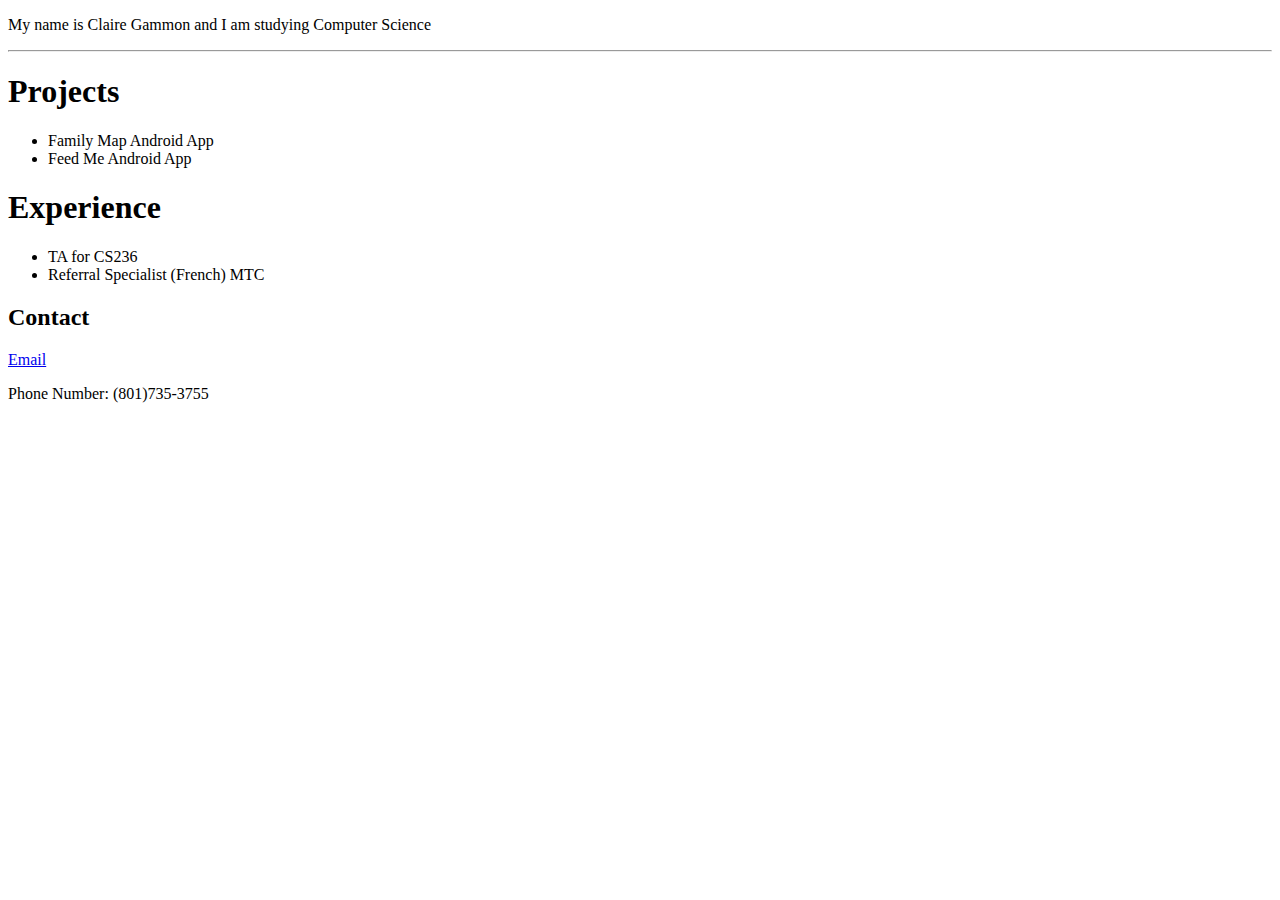
==== index.html @ b4456fa5 "Added index.html" ====
<!DOCTYPE html>
<html>
<head>
<title>Claire's Portfolio</title>
</head>
</body>

<p>My name is Claire Gammon and I am studying Computer Science</p>
<hr>
<h1>Projects</h1>
<ul>
<li> Family Map Android App </li>
<li> Feed Me Android App </li>
</ul>

<h1>Experience</h1>
<ul>
<li>TA for CS236 </li>
<li> Referral Specialist (French) MTC </li>
</ul>

<h2>Contact</h2>
<a href="claire.gammon@gmail.com">Email</a>
<p>Phone Number: (801)735-3755 </p>
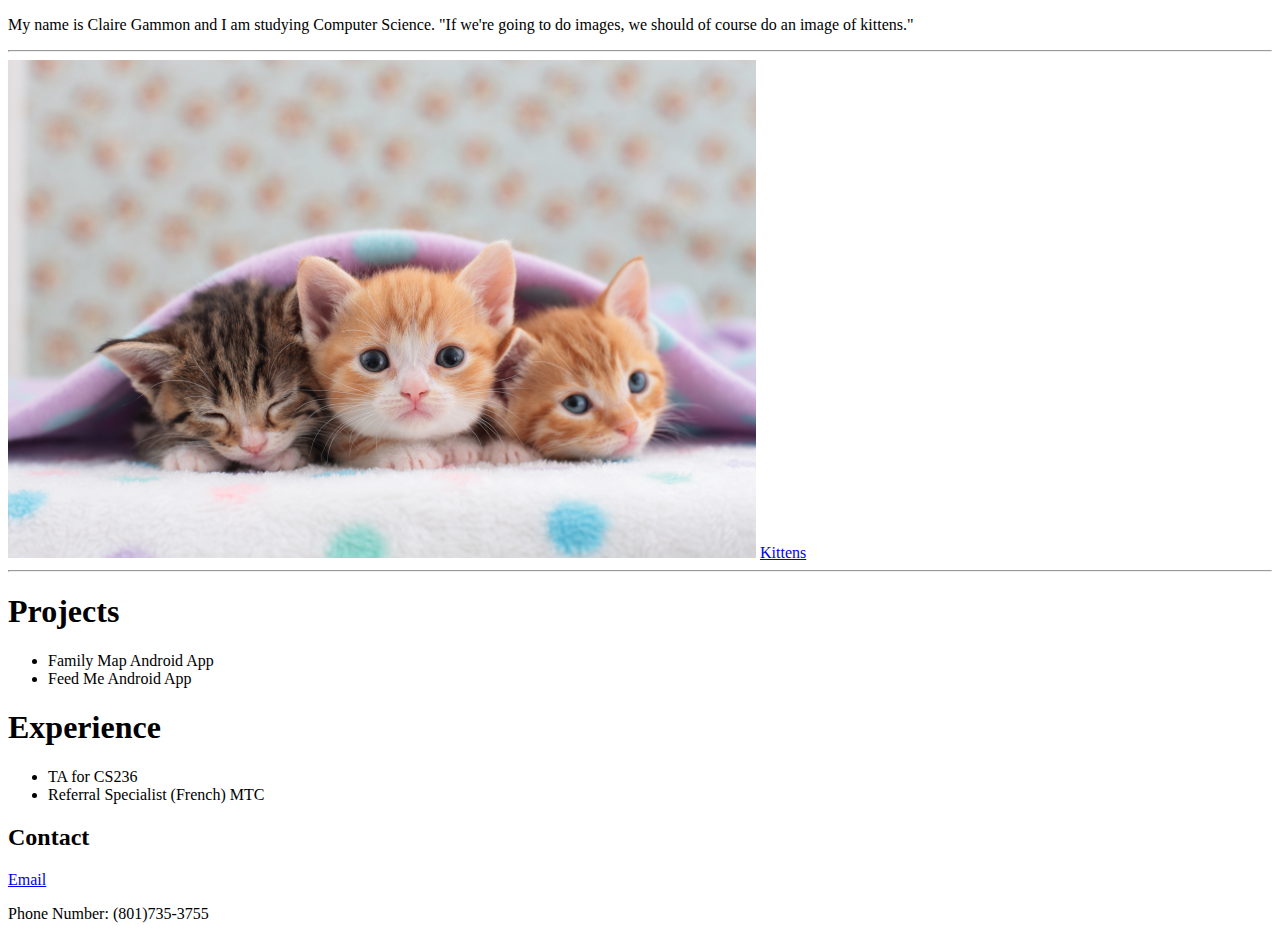
==== commit a5a24ae8: "edited file and kittens" ====
--- a/index.html
+++ b/index.html
@@ -1,24 +1,31 @@
 <!DOCTYPE html>
 <html>
-<head>
-<title>Claire's Portfolio</title>
-</head>
+  <head>
+    <title>Claire's Portfolio</title>
+  </head>
+<body>
+
+  <p>My name is Claire Gammon and I am studying Computer Science.
+  "If we're going to do images, we should of course do an image of kittens."</p>
+    <hr>
+    <img src="/187144066.jpg"/>
+    <a href="/kittens.html">Kittens</a>
+    <hr>
+    <h1>Projects</h1>
+    <ul>
+      <li> Family Map Android App </li>
+      <li> Feed Me Android App </li>
+    </ul>
+
+    <h1>Experience</h1>
+    <ul>
+      <li>TA for CS236 </li>
+      <li> Referral Specialist (French) MTC </li>
+    </ul>
+
+    <h2>Contact</h2>
+    <a href="claire.gammon@gmail.com">Email</a>
+    <p>Phone Number: (801)735-3755 </p>
+
 </body>
-
-<p>My name is Claire Gammon and I am studying Computer Science</p>
-<hr>
-<h1>Projects</h1>
-<ul>
-<li> Family Map Android App </li>
-<li> Feed Me Android App </li>
-</ul>
-
-<h1>Experience</h1>
-<ul>
-<li>TA for CS236 </li>
-<li> Referral Specialist (French) MTC </li>
-</ul>
-
-<h2>Contact</h2>
-<a href="claire.gammon@gmail.com">Email</a>
-<p>Phone Number: (801)735-3755 </p>
+</html>
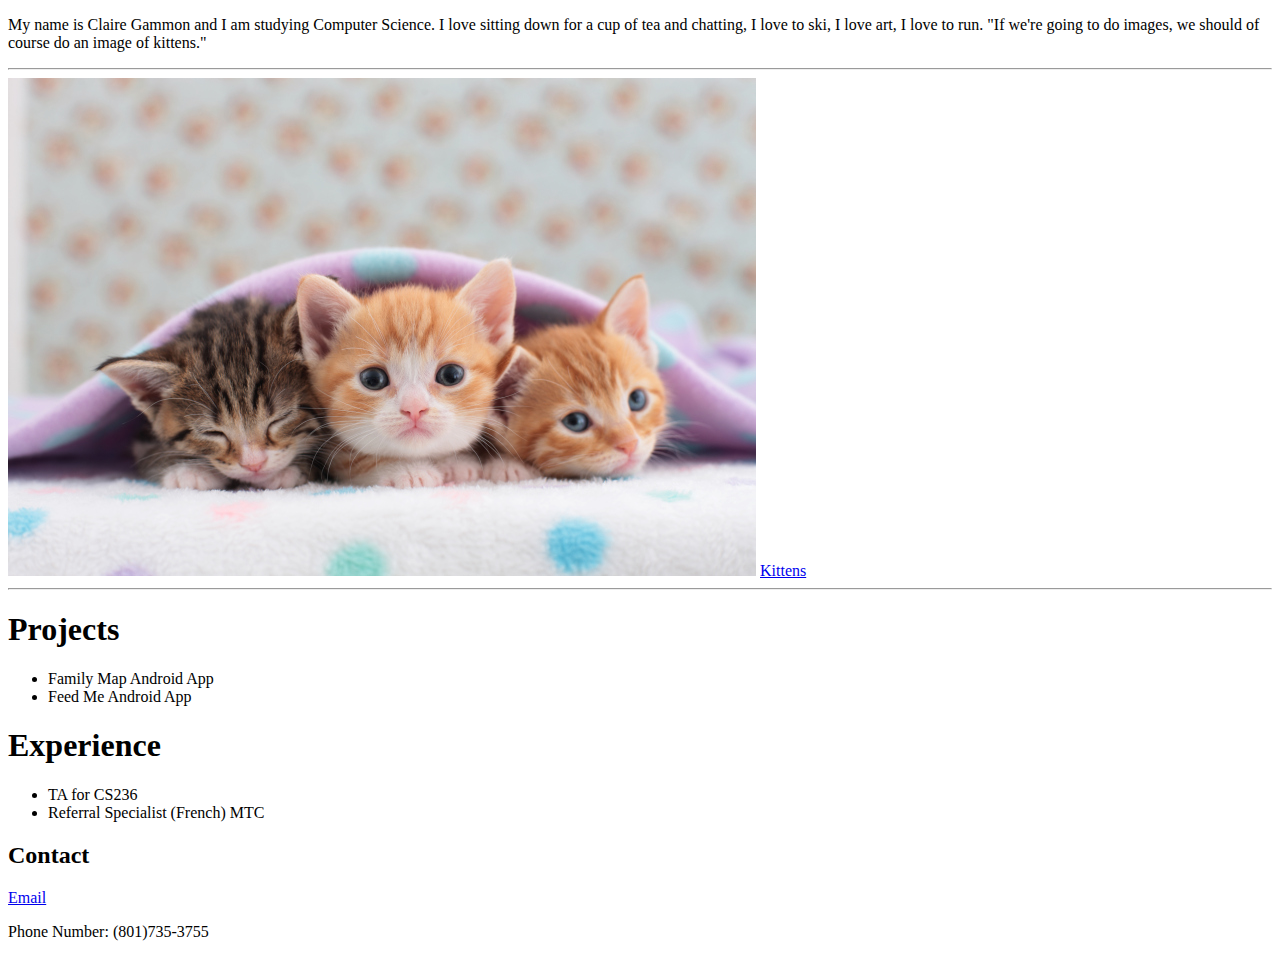
==== commit 299e4b25: "Added more about me" ====
--- a/index.html
+++ b/index.html
@@ -5,7 +5,7 @@
   </head>
 <body>
 
-  <p>My name is Claire Gammon and I am studying Computer Science.
+  <p>My name is Claire Gammon and I am studying Computer Science. I love sitting down for a cup of tea and chatting, I love to ski, I love art, I love to run.
   "If we're going to do images, we should of course do an image of kittens."</p>
     <hr>
     <img src="/187144066.jpg"/>
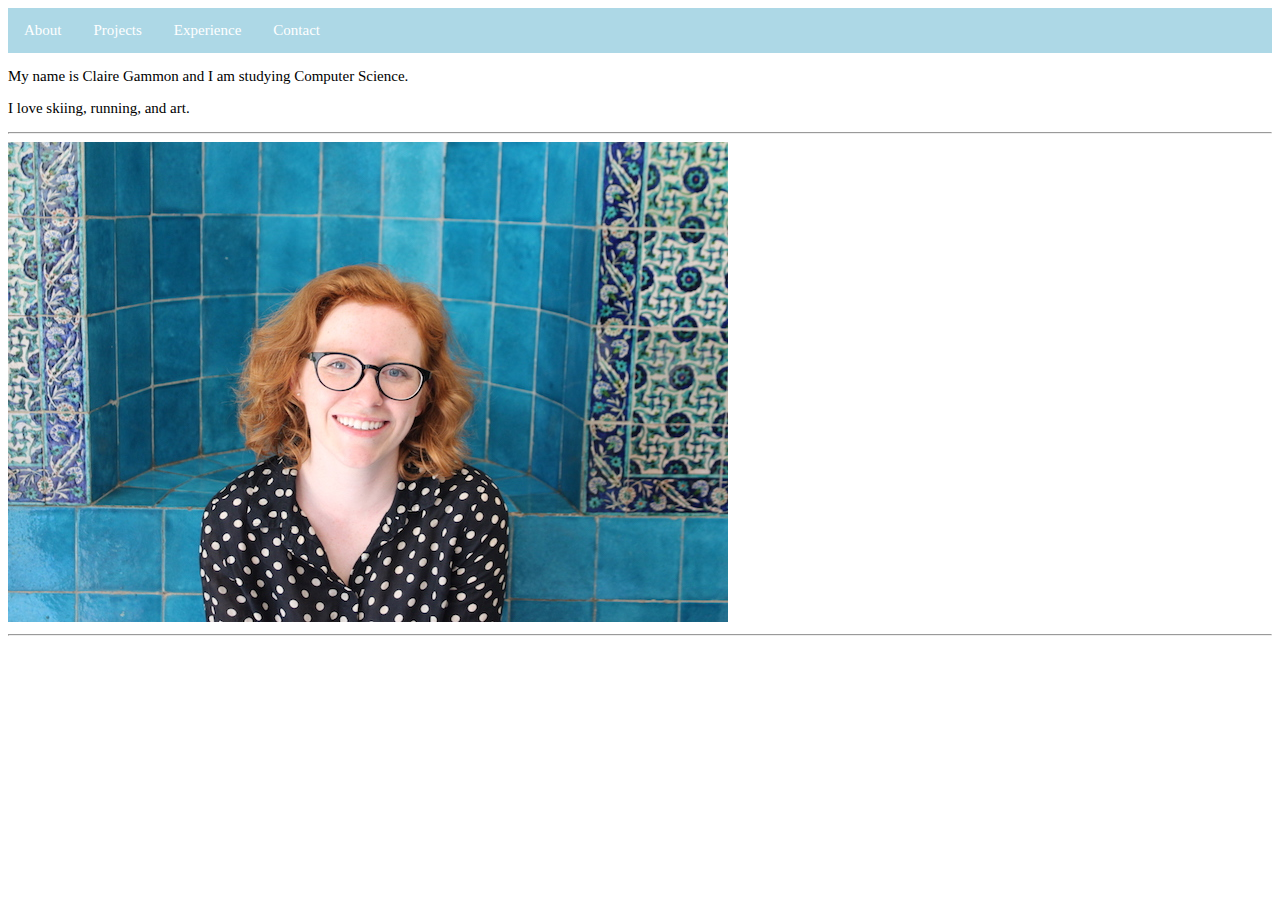
==== commit 568a13fe: "small changes to css and index" ====
--- a/index.html
+++ b/index.html
@@ -2,30 +2,28 @@
 <html>
   <head>
     <title>Claire's Portfolio</title>
+    <link rel="stylesheet" href="/portfolio.css">
   </head>
 <body>
+  <nav>
+  <ul>
+    <li><a href="/index.html">About</a></li>
+    <li><a href="/projects.html">Projects</a></li>
+    <li><a href="/experience.html">Experience</a></li>
+    <li><a href="/contact.html">Contact</a></li>
+  </ul>
+</nav>
 
-  <p>My name is Claire Gammon and I am studying Computer Science. I love sitting down for a cup of tea and chatting, I love to ski, I love art, I love to run.
-  "If we're going to do images, we should of course do an image of kittens."</p>
+  <p>My name is Claire Gammon and I am studying Computer Science.</p>
+  <p>I love skiing, running, and art.</p> 
+  </p>
     <hr>
-    <img src="/187144066.jpg"/>
-    <a href="/kittens.html">Kittens</a>
+    <img src="/IMG_9623.JPG"/>
     <hr>
-    <h1>Projects</h1>
-    <ul>
-      <li> Family Map Android App </li>
-      <li> Feed Me Android App </li>
-    </ul>
 
-    <h1>Experience</h1>
-    <ul>
-      <li>TA for CS236 </li>
-      <li> Referral Specialist (French) MTC </li>
-    </ul>
 
-    <h2>Contact</h2>
-    <a href="claire.gammon@gmail.com">Email</a>
-    <p>Phone Number: (801)735-3755 </p>
+
+
 
 </body>
 </html>
--- a/portfolio.css
+++ b/portfolio.css
@@ -0,0 +1,63 @@
+
+body{
+  background-color: white;
+}
+
+h1{
+  color: black;
+  font-family: verdana;
+  font-size:15px;
+  border-top: 2px solid #333;
+  border-bottom: 2px solid #333;
+}
+
+p{
+  font-family: verdana;
+  font-size: 15px;
+}
+
+ul {
+  font-family: verdana;
+  font-size: 14px;
+}
+
+
+nav ul {
+    list-style-type: none;
+    margin: 0;
+    padding: 0;
+    overflow: hidden;
+    background-color: lightblue;
+    font-family: verdana;
+    font-size: 15px;
+    color: black;
+}
+
+nav li {
+    float: left;
+}
+
+nav li a {
+    display: block;
+    color: white;
+    text-align: center;
+    padding: 14px 16px;
+    text-decoration: none;
+}
+
+/* Change the link color to #111 (black) on hover */
+nav li a:hover {
+    background-color: #111;
+}
+
+section {
+ display: flex;
+}
+
+aside {
+ flex: 1
+}
+
+article {
+ flex: 4
+}
